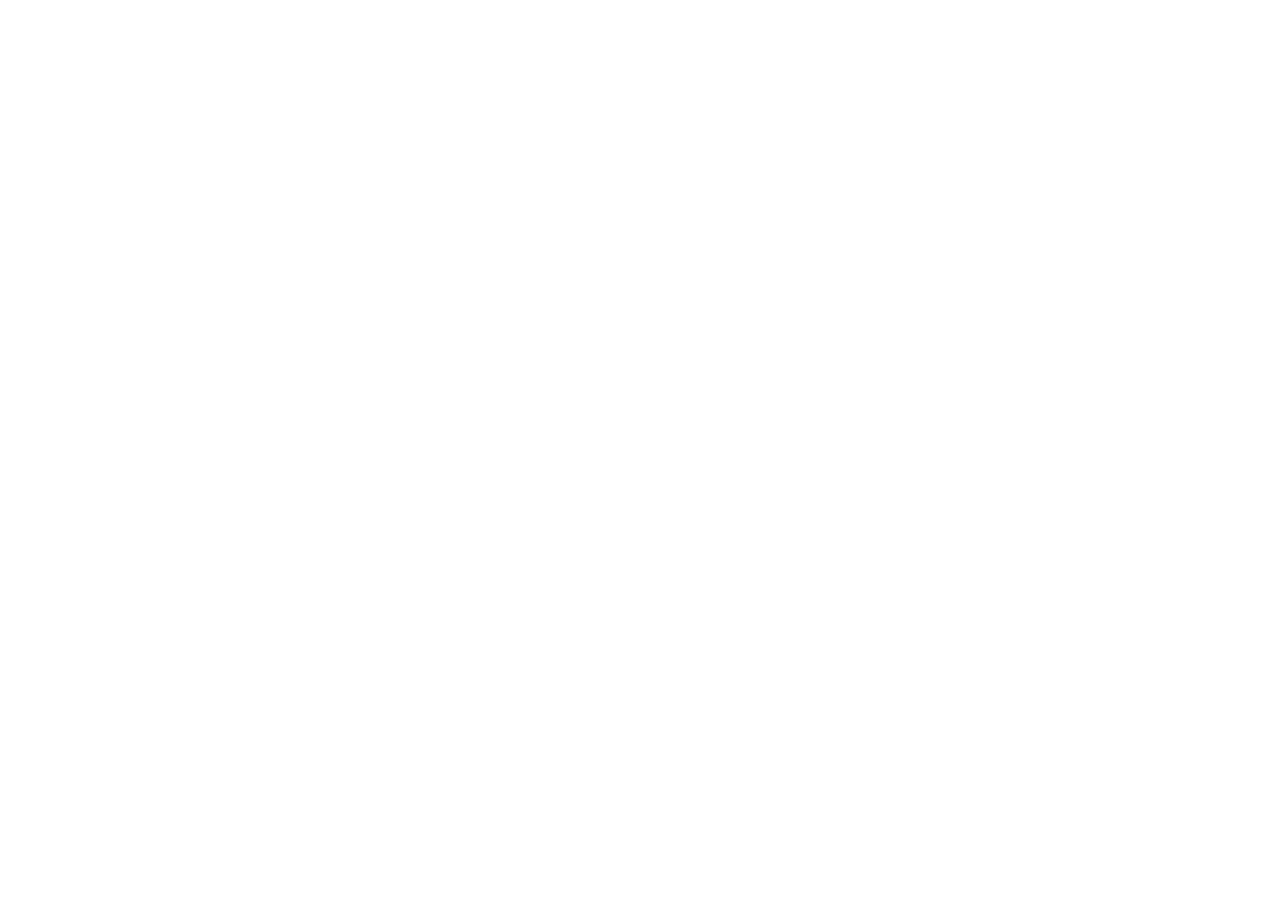
==== docs/index.html @ 685f85b5 "docs agregado" ====
<!doctype html><html lang="en"><head><meta charset="utf-8"/><link rel="icon" href="/favicon.ico"/><meta name="viewport" content="width=device-width,initial-scale=1"/><meta name="theme-color" content="#000000"/><meta name="description" content="Web site created using create-react-app"/><link rel="apple-touch-icon" href="/logo192.png"/><link rel="manifest" href="/manifest.json"/><link rel="stylesheet" href="https://cdnjs.cloudflare.com/ajax/libs/animate.css/4.0.0/animate.min.css"/><title>Gif Expert App</title><link href="/static/css/main.a6639c98.chunk.css" rel="stylesheet"></head><body><noscript>You need to enable JavaScript to run this app.</noscript><div id="root"></div><script>!function(e){function r(r){for(var n,p,f=r[0],i=r[1],l=r[2],c=0,s=[];c<f.length;c++)p=f[c],Object.prototype.hasOwnProperty.call(o,p)&&o[p]&&s.push(o[p][0]),o[p]=0;for(n in i)Object.prototype.hasOwnProperty.call(i,n)&&(e[n]=i[n]);for(a&&a(r);s.length;)s.shift()();return u.push.apply(u,l||[]),t()}function t(){for(var e,r=0;r<u.length;r++){for(var t=u[r],n=!0,f=1;f<t.length;f++){var i=t[f];0!==o[i]&&(n=!1)}n&&(u.splice(r--,1),e=p(p.s=t[0]))}return e}var n={},o={1:0},u=[];function p(r){if(n[r])return n[r].exports;var t=n[r]={i:r,l:!1,exports:{}};return e[r].call(t.exports,t,t.exports,p),t.l=!0,t.exports}p.m=e,p.c=n,p.d=function(e,r,t){p.o(e,r)||Object.defineProperty(e,r,{enumerable:!0,get:t})},p.r=function(e){"undefined"!=typeof Symbol&&Symbol.toStringTag&&Object.defineProperty(e,Symbol.toStringTag,{value:"Module"}),Object.defineProperty(e,"__esModule",{value:!0})},p.t=function(e,r){if(1&r&&(e=p(e)),8&r)return e;if(4&r&&"object"==typeof e&&e&&e.__esModule)return e;var t=Object.create(null);if(p.r(t),Object.defineProperty(t,"default",{enumerable:!0,value:e}),2&r&&"string"!=typeof e)for(var n in e)p.d(t,n,function(r){return e[r]}.bind(null,n));return t},p.n=function(e){var r=e&&e.__esModule?function(){return e.default}:function(){return e};return p.d(r,"a",r),r},p.o=function(e,r){return Object.prototype.hasOwnProperty.call(e,r)},p.p="/";var f=this["webpackJsonpgif-expert-app"]=this["webpackJsonpgif-expert-app"]||[],i=f.push.bind(f);f.push=r,f=f.slice();for(var l=0;l<f.length;l++)r(f[l]);var a=i;t()}([])</script><script src="/static/js/2.8249eaeb.chunk.js"></script><script src="/static/js/main.e3d71a54.chunk.js"></script></body></html>
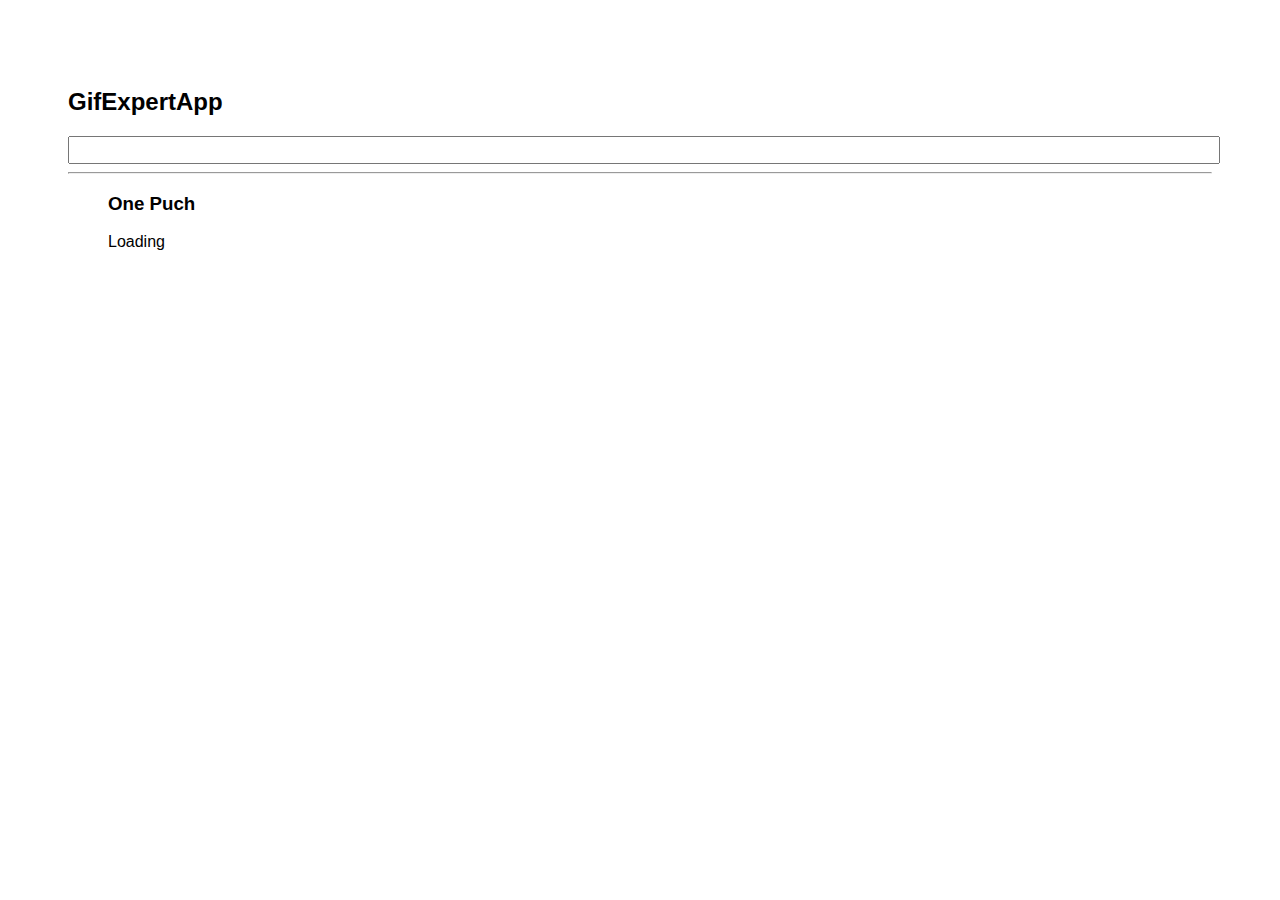
==== commit ef3d25b5: "index.html actualizado" ====
--- a/docs/index.html
+++ b/docs/index.html
@@ -1 +1,63 @@
-<!doctype html><html lang="en"><head><meta charset="utf-8"/><link rel="icon" href="/favicon.ico"/><meta name="viewport" content="width=device-width,initial-scale=1"/><meta name="theme-color" content="#000000"/><meta name="description" content="Web site created using create-react-app"/><link rel="apple-touch-icon" href="/logo192.png"/><link rel="manifest" href="/manifest.json"/><link rel="stylesheet" href="https://cdnjs.cloudflare.com/ajax/libs/animate.css/4.0.0/animate.min.css"/><title>Gif Expert App</title><link href="/static/css/main.a6639c98.chunk.css" rel="stylesheet"></head><body><noscript>You need to enable JavaScript to run this app.</noscript><div id="root"></div><script>!function(e){function r(r){for(var n,p,f=r[0],i=r[1],l=r[2],c=0,s=[];c<f.length;c++)p=f[c],Object.prototype.hasOwnProperty.call(o,p)&&o[p]&&s.push(o[p][0]),o[p]=0;for(n in i)Object.prototype.hasOwnProperty.call(i,n)&&(e[n]=i[n]);for(a&&a(r);s.length;)s.shift()();return u.push.apply(u,l||[]),t()}function t(){for(var e,r=0;r<u.length;r++){for(var t=u[r],n=!0,f=1;f<t.length;f++){var i=t[f];0!==o[i]&&(n=!1)}n&&(u.splice(r--,1),e=p(p.s=t[0]))}return e}var n={},o={1:0},u=[];function p(r){if(n[r])return n[r].exports;var t=n[r]={i:r,l:!1,exports:{}};return e[r].call(t.exports,t,t.exports,p),t.l=!0,t.exports}p.m=e,p.c=n,p.d=function(e,r,t){p.o(e,r)||Object.defineProperty(e,r,{enumerable:!0,get:t})},p.r=function(e){"undefined"!=typeof Symbol&&Symbol.toStringTag&&Object.defineProperty(e,Symbol.toStringTag,{value:"Module"}),Object.defineProperty(e,"__esModule",{value:!0})},p.t=function(e,r){if(1&r&&(e=p(e)),8&r)return e;if(4&r&&"object"==typeof e&&e&&e.__esModule)return e;var t=Object.create(null);if(p.r(t),Object.defineProperty(t,"default",{enumerable:!0,value:e}),2&r&&"string"!=typeof e)for(var n in e)p.d(t,n,function(r){return e[r]}.bind(null,n));return t},p.n=function(e){var r=e&&e.__esModule?function(){return e.default}:function(){return e};return p.d(r,"a",r),r},p.o=function(e,r){return Object.prototype.hasOwnProperty.call(e,r)},p.p="/";var f=this["webpackJsonpgif-expert-app"]=this["webpackJsonpgif-expert-app"]||[],i=f.push.bind(f);f.push=r,f=f.slice();for(var l=0;l<f.length;l++)r(f[l]);var a=i;t()}([])</script><script src="/static/js/2.8249eaeb.chunk.js"></script><script src="/static/js/main.e3d71a54.chunk.js"></script></body></html>+<!doctype html>
+<html lang="es">
+<head>
+    <meta charset="utf-8"></meta>
+
+    <link
+        rel="icon"
+        href="./favicon.ico"
+    ></link>
+
+    <meta
+        name="viewport"
+        content="width=device-width,initial-scale=1"
+    ></meta>
+
+    <meta
+        name="theme-color"
+        content="#000000"
+    ></meta>
+
+    <meta
+        name="description"
+        content="Web site created using create-react-app"
+    ></meta>
+
+    <link
+        rel="apple-touch-icon"
+        href="./logo192.png"
+    ></link>
+
+    <link
+        rel="manifest"
+        href="./manifest.json"
+    ></link>
+
+    <link
+        rel="stylesheet"
+        href="https://cdnjs.cloudflare.com/ajax/libs/animate.css/4.0.0/animate.min.css"
+    ></link>
+
+    <title>Gif Expert App</title>
+
+    <link
+        href="./static/css/main.a6639c98.chunk.css"
+        rel="stylesheet"
+    ></link>
+</head>
+
+<body>
+    <noscript>
+        You need to enable JavaScript to run this app.
+    </noscript>
+
+    <div id="root"></div>
+
+    <script>
+        !function(e){function r(r){for(var n,p,f=r[0],i=r[1],l=r[2],c=0,s=[];c<f.length;c++)p=f[c],Object.prototype.hasOwnProperty.call(o,p)&&o[p]&&s.push(o[p][0]),o[p]=0;for(n in i)Object.prototype.hasOwnProperty.call(i,n)&&(e[n]=i[n]);for(a&&a(r);s.length;)s.shift()();return u.push.apply(u,l||[]),t()}function t(){for(var e,r=0;r<u.length;r++){for(var t=u[r],n=!0,f=1;f<t.length;f++){var i=t[f];0!==o[i]&&(n=!1)}n&&(u.splice(r--,1),e=p(p.s=t[0]))}return e}var n={},o={1:0},u=[];function p(r){if(n[r])return n[r].exports;var t=n[r]={i:r,l:!1,exports:{}};return e[r].call(t.exports,t,t.exports,p),t.l=!0,t.exports}p.m=e,p.c=n,p.d=function(e,r,t){p.o(e,r)||Object.defineProperty(e,r,{enumerable:!0,get:t})},p.r=function(e){"undefined"!=typeof Symbol&&Symbol.toStringTag&&Object.defineProperty(e,Symbol.toStringTag,{value:"Module"}),Object.defineProperty(e,"__esModule",{value:!0})},p.t=function(e,r){if(1&r&&(e=p(e)),8&r)return e;if(4&r&&"object"==typeof e&&e&&e.__esModule)return e;var t=Object.create(null);if(p.r(t),Object.defineProperty(t,"default",{enumerable:!0,value:e}),2&r&&"string"!=typeof e)for(var n in e)p.d(t,n,function(r){return e[r]}.bind(null,n));return t},p.n=function(e){var r=e&&e.__esModule?function(){return e.default}:function(){return e};return p.d(r,"a",r),r},p.o=function(e,r){return Object.prototype.hasOwnProperty.call(e,r)},p.p="/";var f=this["webpackJsonpgif-expert-app"]=this["webpackJsonpgif-expert-app"]||[],i=f.push.bind(f);f.push=r,f=f.slice();for(var l=0;l<f.length;l++)r(f[l]);var a=i;t()}([])
+    </script>
+
+    <script src="./static/js/2.8249eaeb.chunk.js"></script>
+    <script src="./static/js/main.e3d71a54.chunk.js"></script>
+</body>
+</html>--- a/docs/static/css/main.a6639c98.chunk.css
+++ b/docs/static/css/main.a6639c98.chunk.css
@@ -0,0 +1,2 @@
+*{font-family:Arial,Helvetica,sans-serif}body{padding:60px}input{font-size:1.2rem;width:100%;color:grey}.card-grid{display:flex;flex-direction:row;flex-wrap:wrap}.card{align-content:center;border:1px solid grey;border-radius:6px;overflow:hidden;margin-bottom:10px;margin-right:10px}.card p{padding:5px;text-align:center}.card img{max-height:170px}
+/*# sourceMappingURL=main.a6639c98.chunk.css.map */